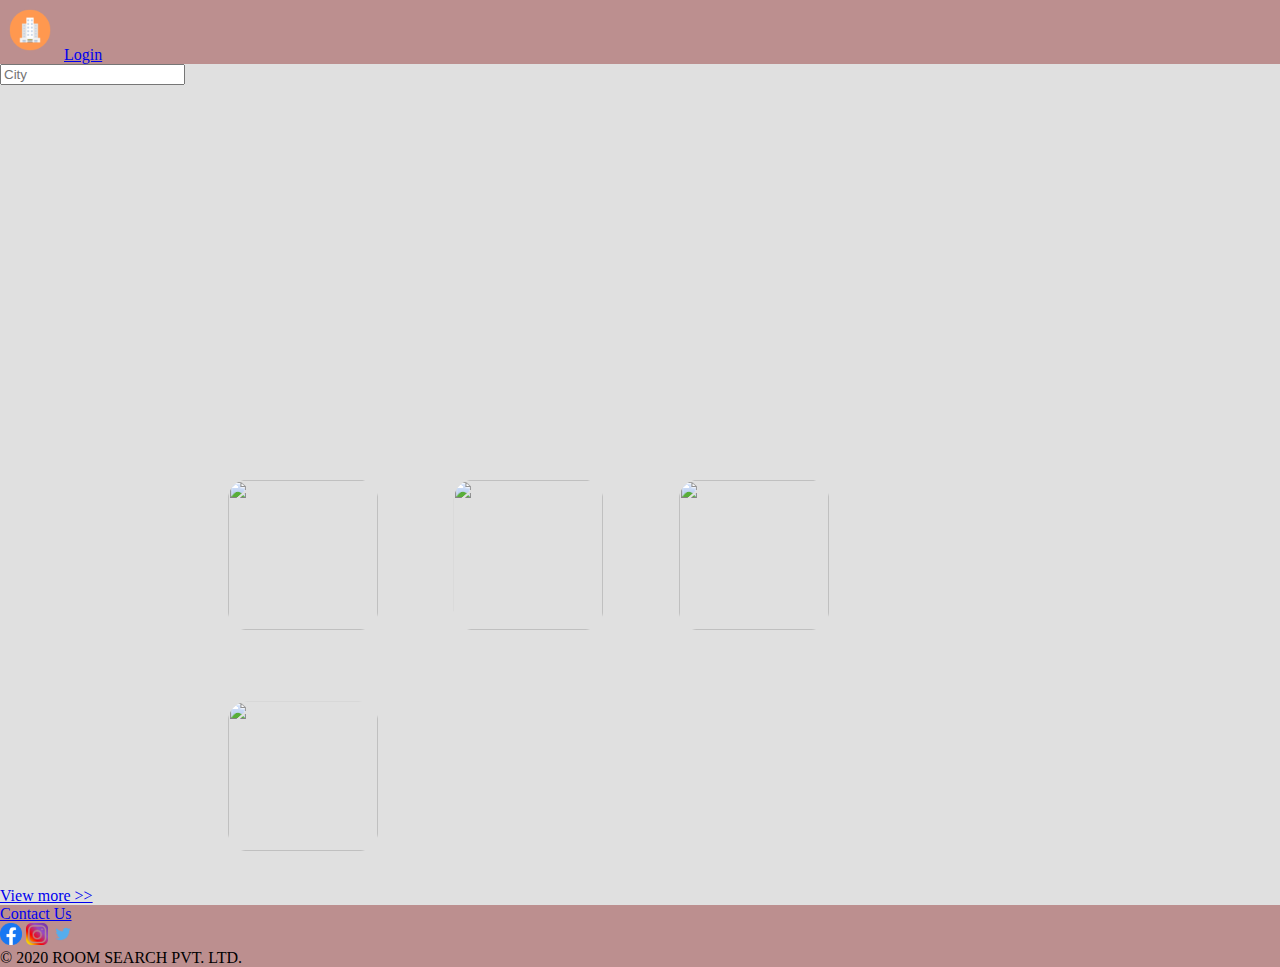
==== index.html @ a022edef "Checkpoint 5" ====
<html>
    <head>
        <title>
            Index
        </title>
            <link href="styles\index.css" rel="stylesheet"/>
    </head>
    <body>
        <div id="container">
            <header>
                <img id="logo" src="assests\images\logo.png" alt="logo" height="200px" width="150px"/>
                <a href="login.html" target="_self">Login</a>
         </header>
        <div>
        <div id="divsearch"><input type="text" id="search" name="search" placeholder="City"></div>
        <section id="hotelImg">
            <a href="list.html" target="_self"><img src="https://media-cdn.tripadvisor.com/media/photo-s/15/33/fe/a2/new-delhi.jpg" height="300px" width="300px"/></a>
            <img src="https://media-cdn.tripadvisor.com/media/photo-s/15/33/fc/f0/goa.jpg" height="300px" width="300px"/>
            <img src="https://media-cdn.tripadvisor.com/media/photo-s/0f/98/f7/df/charminar.jpg" height="300px" width="300px"/>
            <img src="https://media-cdn.tripadvisor.com/media/photo-s/15/33/fe/ac/kolkata-calcutta.jpg" height="300px" width="300px"/>
        </section>
        <a href="index.html" target="_self">View more >></a>
        </div>
        <footer>
            <a href="contact.html" target="_self">Contact Us</a>
        <section>
            <a href="https://www.facebook.com" target="_blank"><img src="assests\images\facebook.png" hieght="20px" width="22px"/></a>
            <a href="https://www.instagram.com" target="_blank"><img src="assests\images\instagram.png" hieght="20px" width="22px"/></a>
            <a href="https://twitter.com" target="_blank"><img src="assests\images\twitter.png" hieght="20px" width="22px"/></a>
        </section>
            <article>&copy; 2020 ROOM SEARCH PVT. LTD.</article> 
    </footer>
</div>
    </body>
</html>
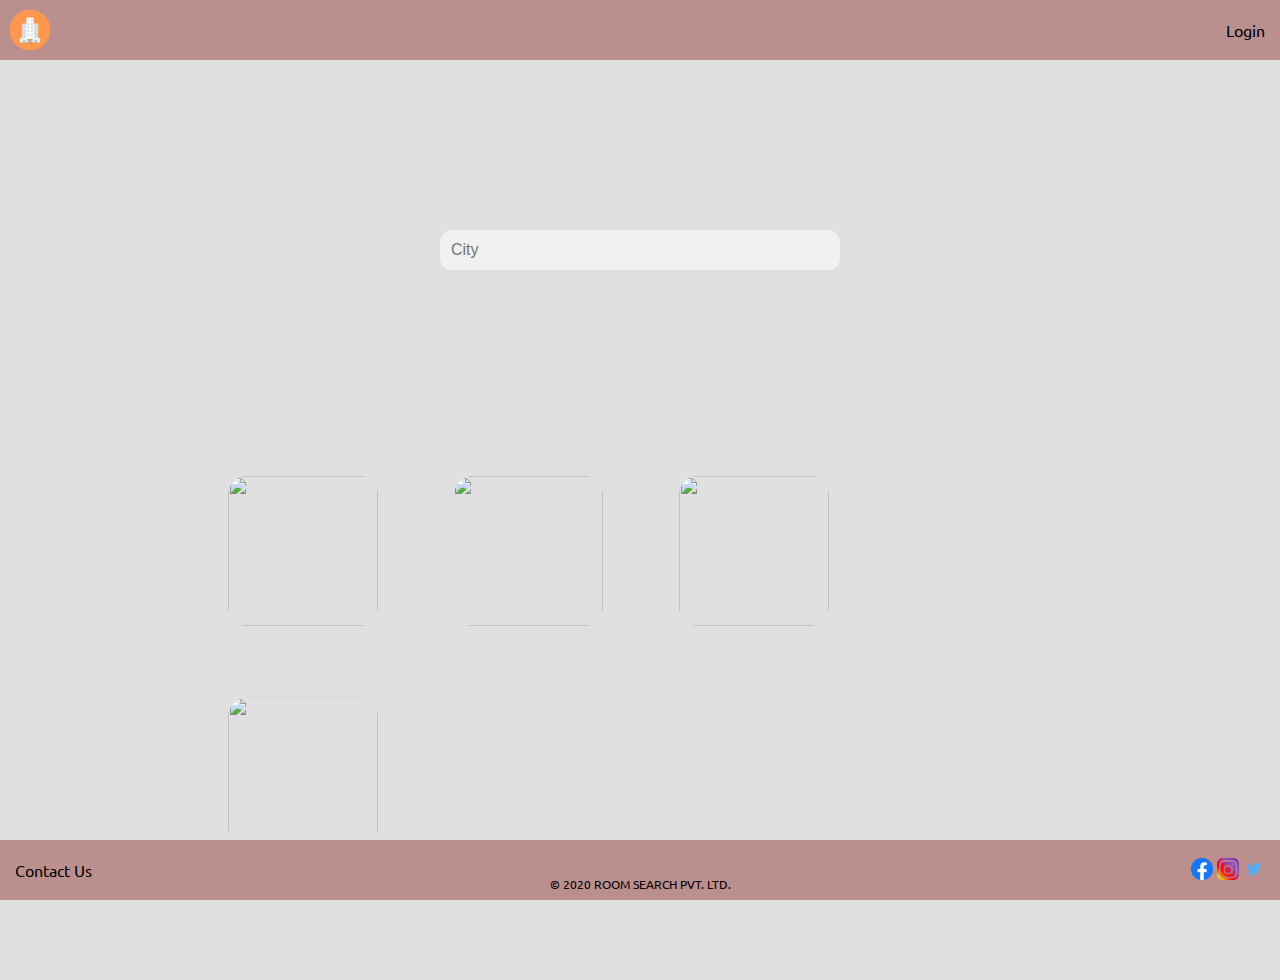
==== commit e6853a9b: "Checkpoint 6" ====
--- a/index.html
+++ b/index.html
@@ -4,22 +4,23 @@
             Index
         </title>
             <link href="styles\index.css" rel="stylesheet"/>
+            <link href="https://fonts.googleapis.com/css2?family=Ubuntu&display=swap" rel="stylesheet">
     </head>
     <body>
         <div id="container">
             <header>
-                <img id="logo" src="assests\images\logo.png" alt="logo" height="200px" width="150px"/>
+                <img id="logo" src="assests\images\logo.png" alt="logo"/>
                 <a href="login.html" target="_self">Login</a>
          </header>
-        <div>
+        <div id="body">
         <div id="divsearch"><input type="text" id="search" name="search" placeholder="City"></div>
         <section id="hotelImg">
             <a href="list.html" target="_self"><img src="https://media-cdn.tripadvisor.com/media/photo-s/15/33/fe/a2/new-delhi.jpg" height="300px" width="300px"/></a>
             <img src="https://media-cdn.tripadvisor.com/media/photo-s/15/33/fc/f0/goa.jpg" height="300px" width="300px"/>
             <img src="https://media-cdn.tripadvisor.com/media/photo-s/0f/98/f7/df/charminar.jpg" height="300px" width="300px"/>
-            <img src="https://media-cdn.tripadvisor.com/media/photo-s/15/33/fe/ac/kolkata-calcutta.jpg" height="300px" width="300px"/>
+            <img src="https://media-cdn.tripadvisor.com/media/photo-s/15/33/fe/ac/kolkata-calcutta.jpg" height="300px" width="300px"/> <br/>    
         </section>
-        <a href="index.html" target="_self">View more >></a>
+           <div id="view"><a href="index.html" target="_self" id="aview">View more >></a></div>
         </div>
         <footer>
             <a href="contact.html" target="_self">Contact Us</a>
@@ -28,7 +29,9 @@
             <a href="https://www.instagram.com" target="_blank"><img src="assests\images\instagram.png" hieght="20px" width="22px"/></a>
             <a href="https://twitter.com" target="_blank"><img src="assests\images\twitter.png" hieght="20px" width="22px"/></a>
         </section>
-            <article>&copy; 2020 ROOM SEARCH PVT. LTD.</article> 
+        <div>
+            &copy; 2020 ROOM SEARCH PVT. LTD.
+        </div>
     </footer>
 </div>
     </body>
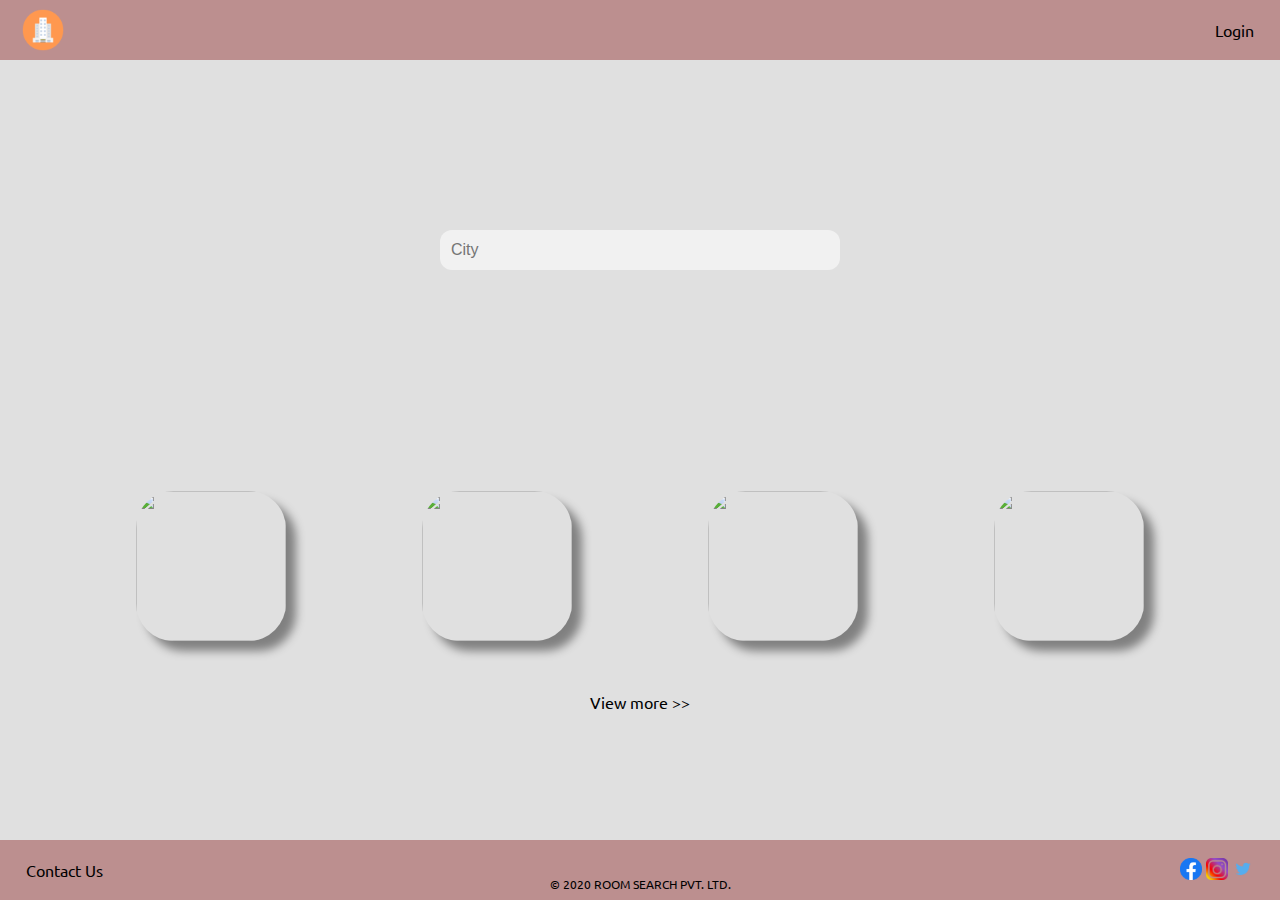
==== commit 4bd1fb65: "Checkpoint 7" ====
--- a/index.html
+++ b/index.html
@@ -15,10 +15,10 @@
         <div id="body">
         <div id="divsearch"><input type="text" id="search" name="search" placeholder="City"></div>
         <section id="hotelImg">
-            <a href="list.html" target="_self"><img src="https://media-cdn.tripadvisor.com/media/photo-s/15/33/fe/a2/new-delhi.jpg" height="300px" width="300px"/></a>
-            <img src="https://media-cdn.tripadvisor.com/media/photo-s/15/33/fc/f0/goa.jpg" height="300px" width="300px"/>
-            <img src="https://media-cdn.tripadvisor.com/media/photo-s/0f/98/f7/df/charminar.jpg" height="300px" width="300px"/>
-            <img src="https://media-cdn.tripadvisor.com/media/photo-s/15/33/fe/ac/kolkata-calcutta.jpg" height="300px" width="300px"/> <br/>    
+            <a href="list.html" target="_self"><div class="Hcontainer"><img src="https://media-cdn.tripadvisor.com/media/photo-s/15/33/fe/a2/new-delhi.jpg" class="hotelimg"/><div class="number">Delhi</div></div></a>
+            <a><div class="Hcontainer"><img src="https://media-cdn.tripadvisor.com/media/photo-s/15/33/fc/f0/goa.jpg"  class="hotelimg"/><div class="number">Goa</div></div></a>
+            <a><div class="Hcontainer"><img src="https://media-cdn.tripadvisor.com/media/photo-s/0f/98/f7/df/charminar.jpg" class="hotelimg"/><div class="number">Hyderabad</div></div></a>
+            <a><div class="Hcontainer"><img src="https://media-cdn.tripadvisor.com/media/photo-s/15/33/fe/ac/kolkata-calcutta.jpg" class="hotelimg"/><div class="number">Kolkata</div></div></a>
         </section>
            <div id="view"><a href="index.html" target="_self" id="aview">View more >></a></div>
         </div>
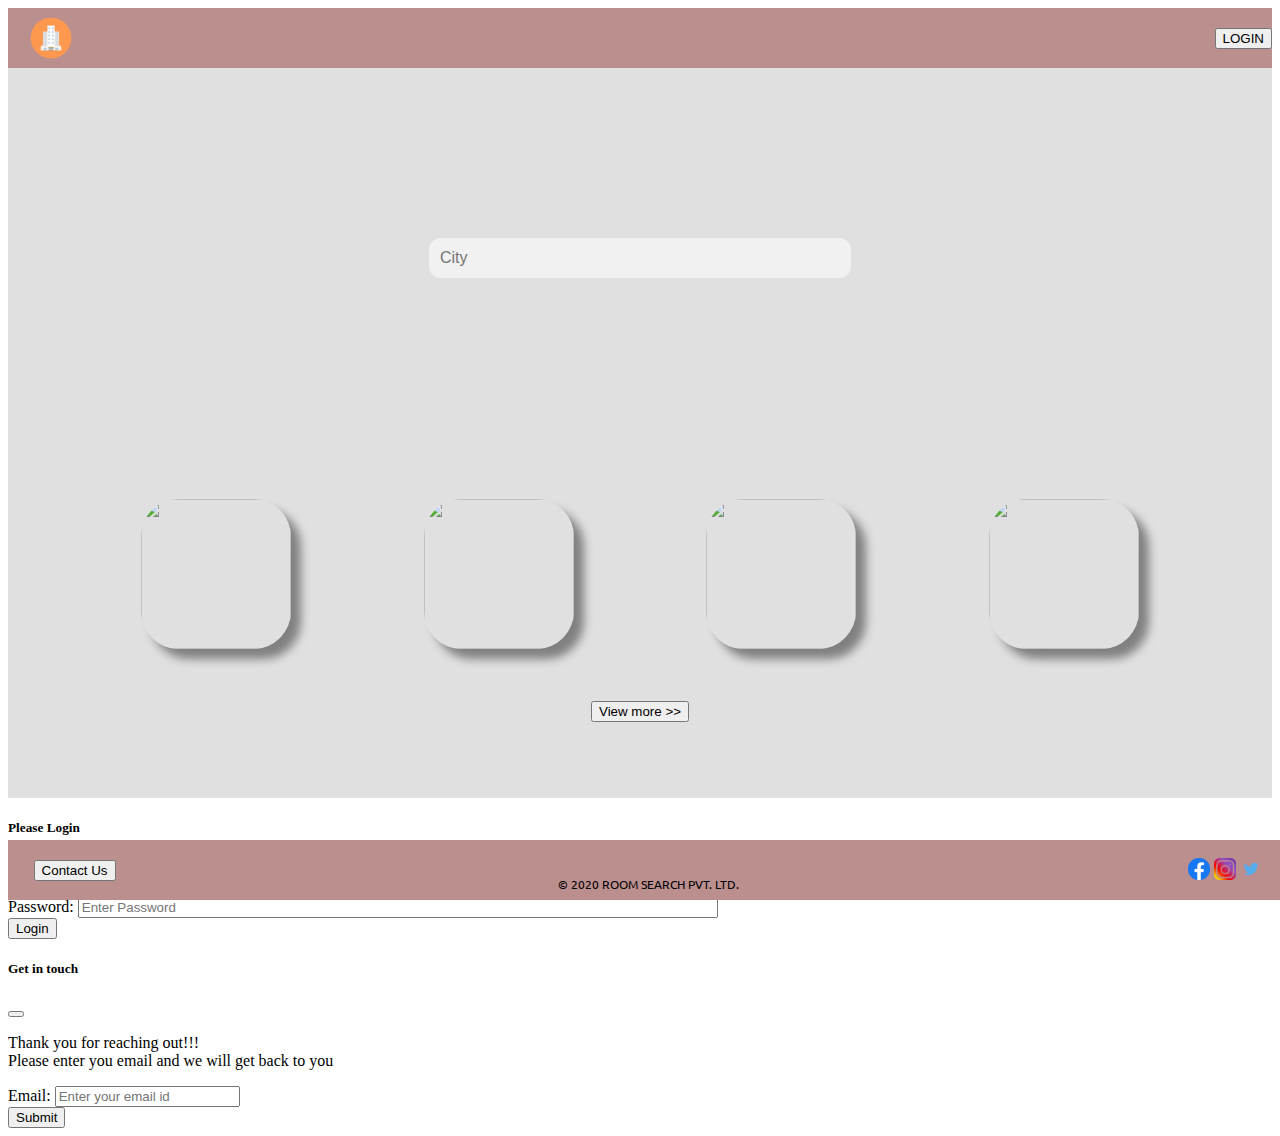
==== commit 8e8fb9fb: "Checkpoint 8" ====
--- a/index.html
+++ b/index.html
@@ -1,38 +1,120 @@
+<!DOCTYPE html>
 <html>
-    <head>
-        <title>
-            Index
-        </title>
-            <link href="styles\index.css" rel="stylesheet"/>
-            <link href="https://fonts.googleapis.com/css2?family=Ubuntu&display=swap" rel="stylesheet">
-    </head>
-    <body>
-        <div id="container">
-            <header>
-                <img id="logo" src="assests\images\logo.png" alt="logo"/>
-                <a href="login.html" target="_self">Login</a>
-         </header>
-        <div id="body">
-        <div id="divsearch"><input type="text" id="search" name="search" placeholder="City"></div>
-        <section id="hotelImg">
-            <a href="list.html" target="_self"><div class="Hcontainer"><img src="https://media-cdn.tripadvisor.com/media/photo-s/15/33/fe/a2/new-delhi.jpg" class="hotelimg"/><div class="number">Delhi</div></div></a>
-            <a><div class="Hcontainer"><img src="https://media-cdn.tripadvisor.com/media/photo-s/15/33/fc/f0/goa.jpg"  class="hotelimg"/><div class="number">Goa</div></div></a>
-            <a><div class="Hcontainer"><img src="https://media-cdn.tripadvisor.com/media/photo-s/0f/98/f7/df/charminar.jpg" class="hotelimg"/><div class="number">Hyderabad</div></div></a>
-            <a><div class="Hcontainer"><img src="https://media-cdn.tripadvisor.com/media/photo-s/15/33/fe/ac/kolkata-calcutta.jpg" class="hotelimg"/><div class="number">Kolkata</div></div></a>
-        </section>
-           <div id="view"><a href="index.html" target="_self" id="aview">View more >></a></div>
+
+<head>
+  <title>
+    Index
+  </title>
+  <link href="styles\index.css" rel="stylesheet" />
+  <link href="https://fonts.googleapis.com/css2?family=Ubuntu&display=swap" rel="stylesheet">
+  <link href="https://cdn.jsdelivr.net/npm/bootstrap@5.2.0/dist/css/bootstrap.min.css" rel="stylesheet"
+    integrity="sha384-gH2yIJqKdNHPEq0n4Mqa/HGKIhSkIHeL5AyhkYV8i59U5AR6csBvApHHNl/vI1Bx" crossorigin="anonymous">
+</head>
+<body>
+  <div id="container">
+    <header id="header">
+      <img id="logo" src="assests\images\logo.png" alt="logo" />
+      <button type="button" class="btn btn-light mx-5" data-bs-toggle="modal" data-bs-target="#exampleModal">
+        LOGIN
+      </button>
+    </header>
+    <div id="body">
+      <div id="divsearch"><input type="text" id="search" name="search" placeholder="City"></div>
+      <section id="hotelImg">
+        <a href="list.html" target="_self">
+          <div class="Hcontainer"><img src="https://media-cdn.tripadvisor.com/media/photo-s/15/33/fe/a2/new-delhi.jpg"
+              class="hotelimg" />
+            <div class="number">Delhi</div>
+          </div>
+        </a>
+        <a>
+          <div class="Hcontainer"><img src="https://media-cdn.tripadvisor.com/media/photo-s/15/33/fc/f0/goa.jpg"
+              class="hotelimg" />
+            <div class="number">Goa</div>
+          </div>
+        </a>
+        <a>
+          <div class="Hcontainer"><img src="https://media-cdn.tripadvisor.com/media/photo-s/0f/98/f7/df/charminar.jpg"
+              class="hotelimg" />
+            <div class="number">Hyderabad</div>
+          </div>
+        </a>
+        <a>
+          <div class="Hcontainer"><img
+              src="https://media-cdn.tripadvisor.com/media/photo-s/15/33/fe/ac/kolkata-calcutta.jpg" class="hotelimg" />
+            <div class="number">Kolkata</div>
+          </div>
+        </a>
+      </section>
+      <div id="view"><a href="index.html" target="_self" id="aview"><button type="button" class="btn btn-secondary">View more >></button></a></div>
+    </div>
+    <footer id="footer">
+      <!-- Button trigger modal -->
+      <button type="button" class="btn btn-info contact text-white" data-bs-toggle="modal" data-bs-target="#exampleModal1">
+        Contact Us
+      </button>
+      <section>
+        <a href="https://www.facebook.com" target="_blank"><img src="assests\images\facebook.png" hieght="20px"
+            width="22px" /></a>
+        <a href="https://www.instagram.com" target="_blank"><img src="assests\images\instagram.png" hieght="20px"
+            width="22px" /></a>
+        <a href="https://twitter.com" target="_blank"><img src="assests\images\twitter.png" hieght="20px"
+            width="22px" /></a>
+      </section>
+      <div>
+        &copy; 2020 ROOM SEARCH PVT. LTD.
+      </div>
+    </footer>
+  </div>
+  <!-- Modal -->
+  <div class="modal fade" id="exampleModal" tabindex="-1" aria-labelledby="exampleModalLabel" aria-hidden="true">
+    <div class="modal-dialog">
+      <div class="modal-content">
+        <div class="modal-header">
+          <h5 class="modal-title" id="exampleModalLabel">Please Login</h5>
+          <button type="button" class="btn-close" data-bs-dismiss="modal" aria-label="Close"></button>
         </div>
-        <footer>
-            <a href="contact.html" target="_self">Contact Us</a>
-        <section>
-            <a href="https://www.facebook.com" target="_blank"><img src="assests\images\facebook.png" hieght="20px" width="22px"/></a>
-            <a href="https://www.instagram.com" target="_blank"><img src="assests\images\instagram.png" hieght="20px" width="22px"/></a>
-            <a href="https://twitter.com" target="_blank"><img src="assests\images\twitter.png" hieght="20px" width="22px"/></a>
-        </section>
-        <div>
-            &copy; 2020 ROOM SEARCH PVT. LTD.
+
+        <div class="modal-body">
+          <form id="form1" action="index.html" method="get" target="_self">
+            <label for="username" class="mx-5 my-3">Username:</label>
+            <input type="text" id="username" class="me-5" name="username" style="width:50%" placeholder="Enter Username"
+              required /><br />
+            <label for="password" class="mx-5 my-3">Password: </label>
+            <input type="password" id="password" class="me-5" name="password" style="width:50%"
+              placeholder="Enter Password" required /><br />
+          </form>
         </div>
-    </footer>
-</div>
-    </body>
+        <div class="modal-footer">
+          <button type="submit" class="btn btn-primary mx-auto" form="form1">Login</button>
+        </div>
+
+      </div>
+    </div>
+  </div>
+  <div class="modal fade" id="exampleModal1" tabindex="-1" aria-labelledby="exampleModalLabel" aria-hidden="true">
+    <div class="modal-dialog">
+      <div class="modal-content">
+        <div class="modal-header">
+          <h5 class="modal-title" id="exampleModalLabel">Get in touch</h5>
+          <button type="button" class="btn-close" data-bs-dismiss="modal" aria-label="Close"></button>
+        </div>
+        <div class="modal-body">
+          <p>Thank you for reaching out!!!<br/>
+            Please enter you email and we will get back to you</p>
+            <form id="form2" action="index.html" method="get" target="_self">
+            <label for="email">Email:</label>
+            <input type="email" placeholder="Enter your email id" name="email" id="email" required/><br/> 
+          </form> 
+        </div>
+        <div class="modal-footer">
+          <button type="submit" class="btn btn-primary" form="form2">Submit</button>
+        </div>
+      </div>
+    </div>
+  </div>
+  <script src="https://cdn.jsdelivr.net/npm/bootstrap@5.2.0/dist/js/bootstrap.bundle.min.js"
+    integrity="sha384-A3rJD856KowSb7dwlZdYEkO39Gagi7vIsF0jrRAoQmDKKtQBHUuLZ9AsSv4jD4Xa"
+    crossorigin="anonymous"></script>
+</body>
 </html>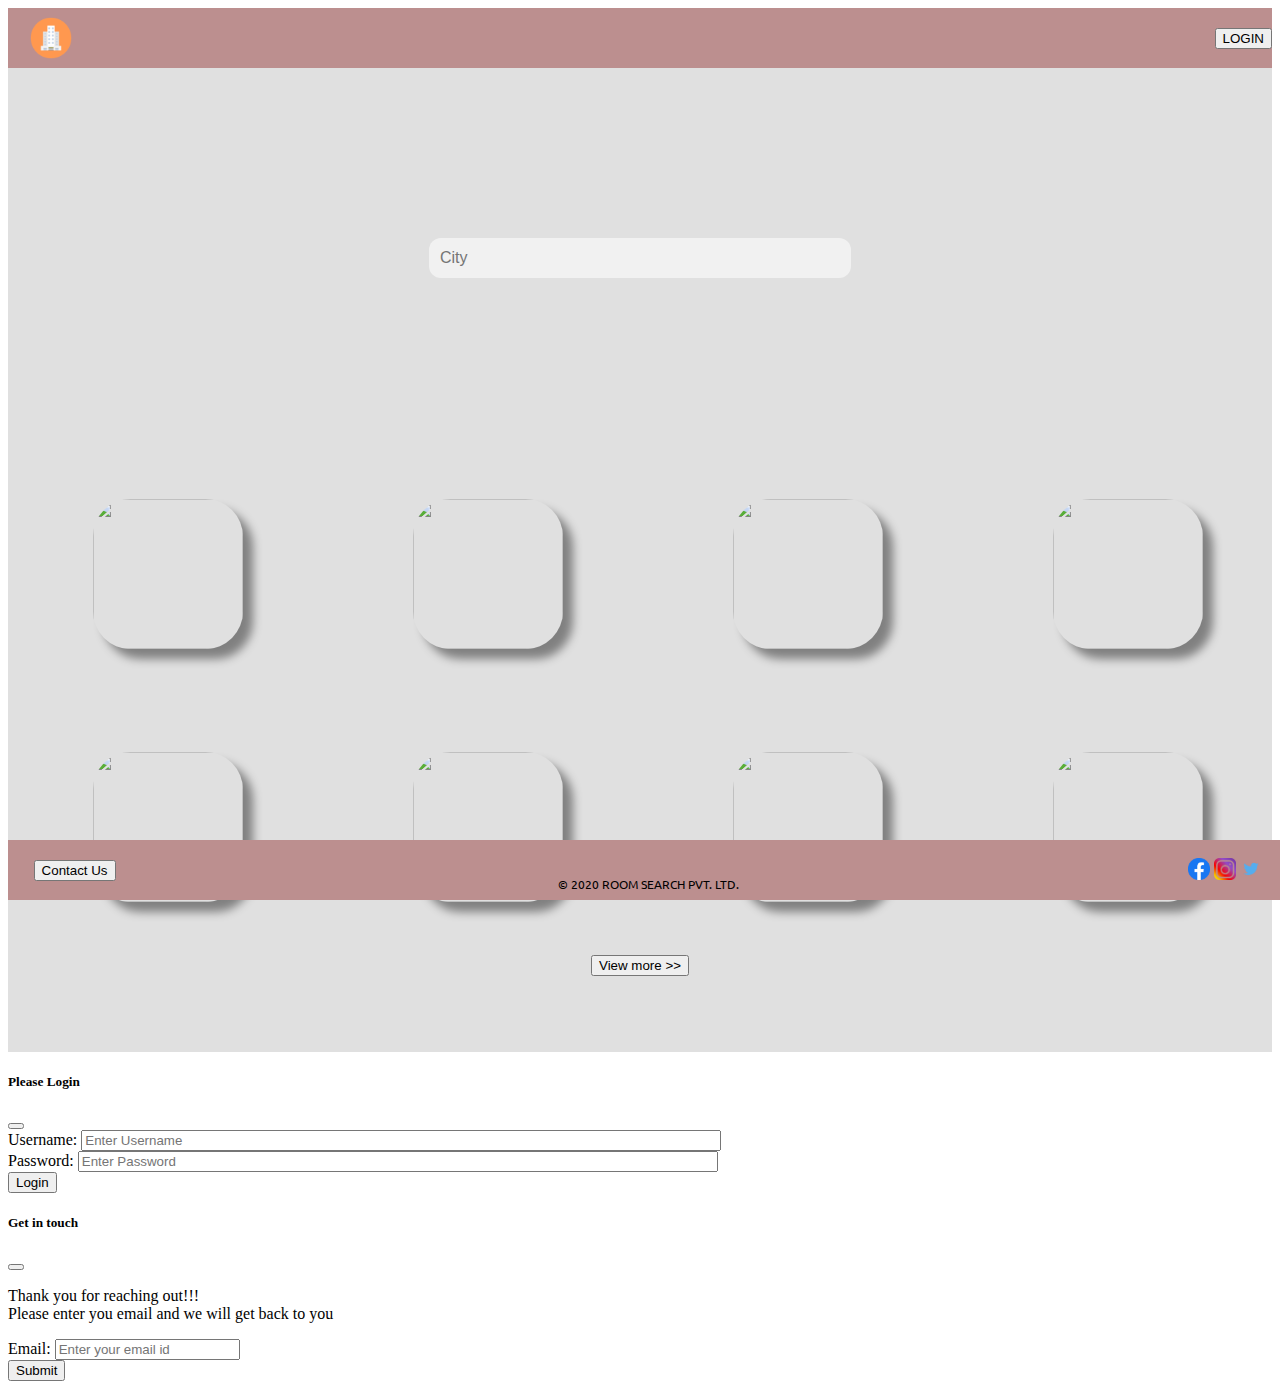
==== commit 62171fbd: "Checkpoint 10" ====
--- a/index.html
+++ b/index.html
@@ -43,6 +43,30 @@
           <div class="Hcontainer"><img
               src="https://media-cdn.tripadvisor.com/media/photo-s/15/33/fe/ac/kolkata-calcutta.jpg" class="hotelimg" />
             <div class="number">Kolkata</div>
+          </div>
+        </a>
+        <a>
+          <div class="Hcontainer"><img src="https://media-cdn.tripadvisor.com/media/photo-s/15/4d/46/b8/chennai-madras.jpg"
+              class="hotelimg" />
+            <div class="number">Chennai</div>
+          </div>
+        </a>
+        <a>
+          <div class="Hcontainer"><img src="https://media-cdn.tripadvisor.com/media/photo-s/15/33/fc/fc/agra.jpg"
+              class="hotelimg" />
+            <div class="number">Agra</div>
+          </div>
+        </a>
+        <a>
+          <div class="Hcontainer"><img src="https://media-cdn.tripadvisor.com/media/photo-s/10/a3/3b/8a/screenshot-2017-09-12.jpg"
+              class="hotelimg" />
+            <div class="number">Jaipur</div>
+          </div>
+        </a>
+        <a>
+          <div class="Hcontainer"><img src="https://media-cdn.tripadvisor.com/media/photo-s/0c/d2/2f/7a/palace-from-the-outside.jpg"
+              class="hotelimg" />
+            <div class="number">Bengaluru</div>
           </div>
         </a>
       </section>
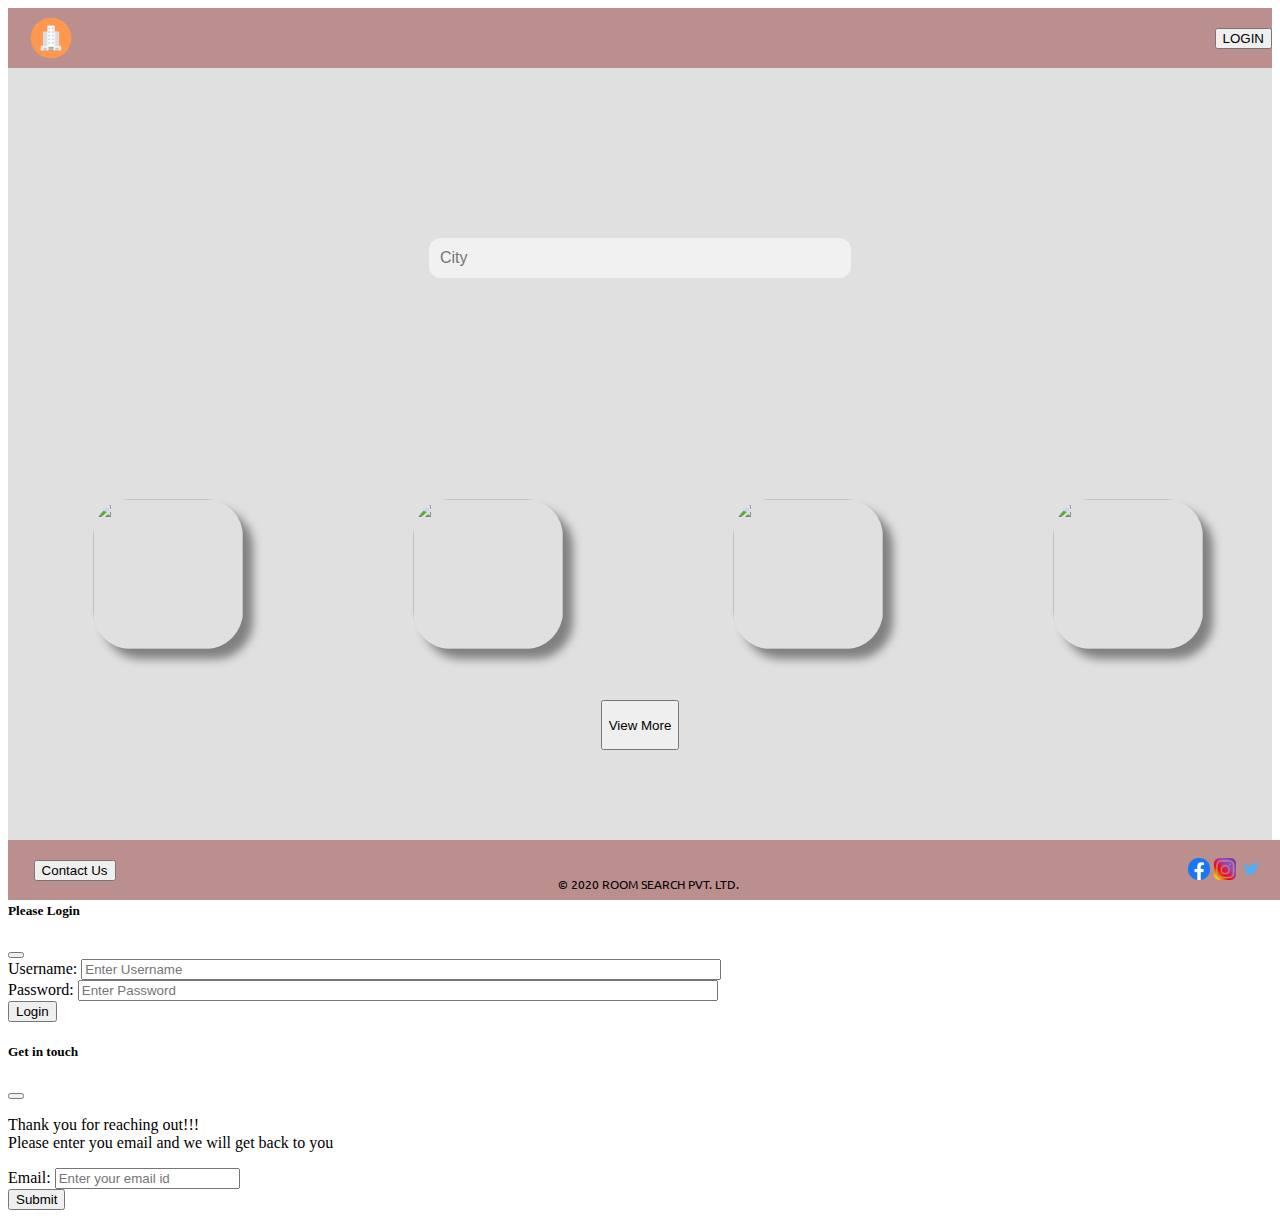
==== commit dfbdeeec: "Checkpoint 11" ====
--- a/index.html
+++ b/index.html
@@ -10,11 +10,11 @@
   <link href="https://cdn.jsdelivr.net/npm/bootstrap@5.2.0/dist/css/bootstrap.min.css" rel="stylesheet"
     integrity="sha384-gH2yIJqKdNHPEq0n4Mqa/HGKIhSkIHeL5AyhkYV8i59U5AR6csBvApHHNl/vI1Bx" crossorigin="anonymous">
 </head>
-<body>
+<body onload="loginfunc()">
   <div id="container">
     <header id="header">
       <img id="logo" src="assests\images\logo.png" alt="logo" />
-      <button type="button" class="btn btn-light mx-5" data-bs-toggle="modal" data-bs-target="#exampleModal">
+      <button type="button" id="login-btn" class="btn btn-light mx-5" data-bs-toggle="modal" data-bs-target="#exampleModal" onclick="loginfunc()">
         LOGIN
       </button>
     </header>
@@ -45,32 +45,32 @@
             <div class="number">Kolkata</div>
           </div>
         </a>
-        <a>
+        <a class="hidden">
           <div class="Hcontainer"><img src="https://media-cdn.tripadvisor.com/media/photo-s/15/4d/46/b8/chennai-madras.jpg"
               class="hotelimg" />
             <div class="number">Chennai</div>
           </div>
         </a>
-        <a>
+        <a class="hidden">
           <div class="Hcontainer"><img src="https://media-cdn.tripadvisor.com/media/photo-s/15/33/fc/fc/agra.jpg"
               class="hotelimg" />
             <div class="number">Agra</div>
           </div>
         </a>
-        <a>
+        <a class="hidden">
           <div class="Hcontainer"><img src="https://media-cdn.tripadvisor.com/media/photo-s/10/a3/3b/8a/screenshot-2017-09-12.jpg"
               class="hotelimg" />
             <div class="number">Jaipur</div>
           </div>
         </a>
-        <a>
+        <a class="hidden">
           <div class="Hcontainer"><img src="https://media-cdn.tripadvisor.com/media/photo-s/0c/d2/2f/7a/palace-from-the-outside.jpg"
               class="hotelimg" />
             <div class="number">Bengaluru</div>
           </div>
         </a>
       </section>
-      <div id="view"><a href="index.html" target="_self" id="aview"><button type="button" class="btn btn-secondary">View more >></button></a></div>
+      <div id="view"><button type="button" class="btn btn-secondary" id="view-btn" onClick="viewMore()">View More</button></div>
     </div>
     <footer id="footer">
       <!-- Button trigger modal -->
@@ -91,7 +91,7 @@
     </footer>
   </div>
   <!-- Modal -->
-  <div class="modal fade" id="exampleModal" tabindex="-1" aria-labelledby="exampleModalLabel" aria-hidden="true">
+  <div class="modal fade displaypro" id="exampleModal" tabindex="-1" aria-labelledby="exampleModalLabel" aria-hidden="true">
     <div class="modal-dialog">
       <div class="modal-content">
         <div class="modal-header">
@@ -110,7 +110,7 @@
           </form>
         </div>
         <div class="modal-footer">
-          <button type="submit" class="btn btn-primary mx-auto" form="form1">Login</button>
+          <button type="submit" class="btn btn-primary mx-auto" form="form1" onclick="adminLogin(username,password)">Login</button>
         </div>
 
       </div>
@@ -140,5 +140,6 @@
   <script src="https://cdn.jsdelivr.net/npm/bootstrap@5.2.0/dist/js/bootstrap.bundle.min.js"
     integrity="sha384-A3rJD856KowSb7dwlZdYEkO39Gagi7vIsF0jrRAoQmDKKtQBHUuLZ9AsSv4jD4Xa"
     crossorigin="anonymous"></script>
+    <script src="scripts\index.js"></script>
 </body>
 </html>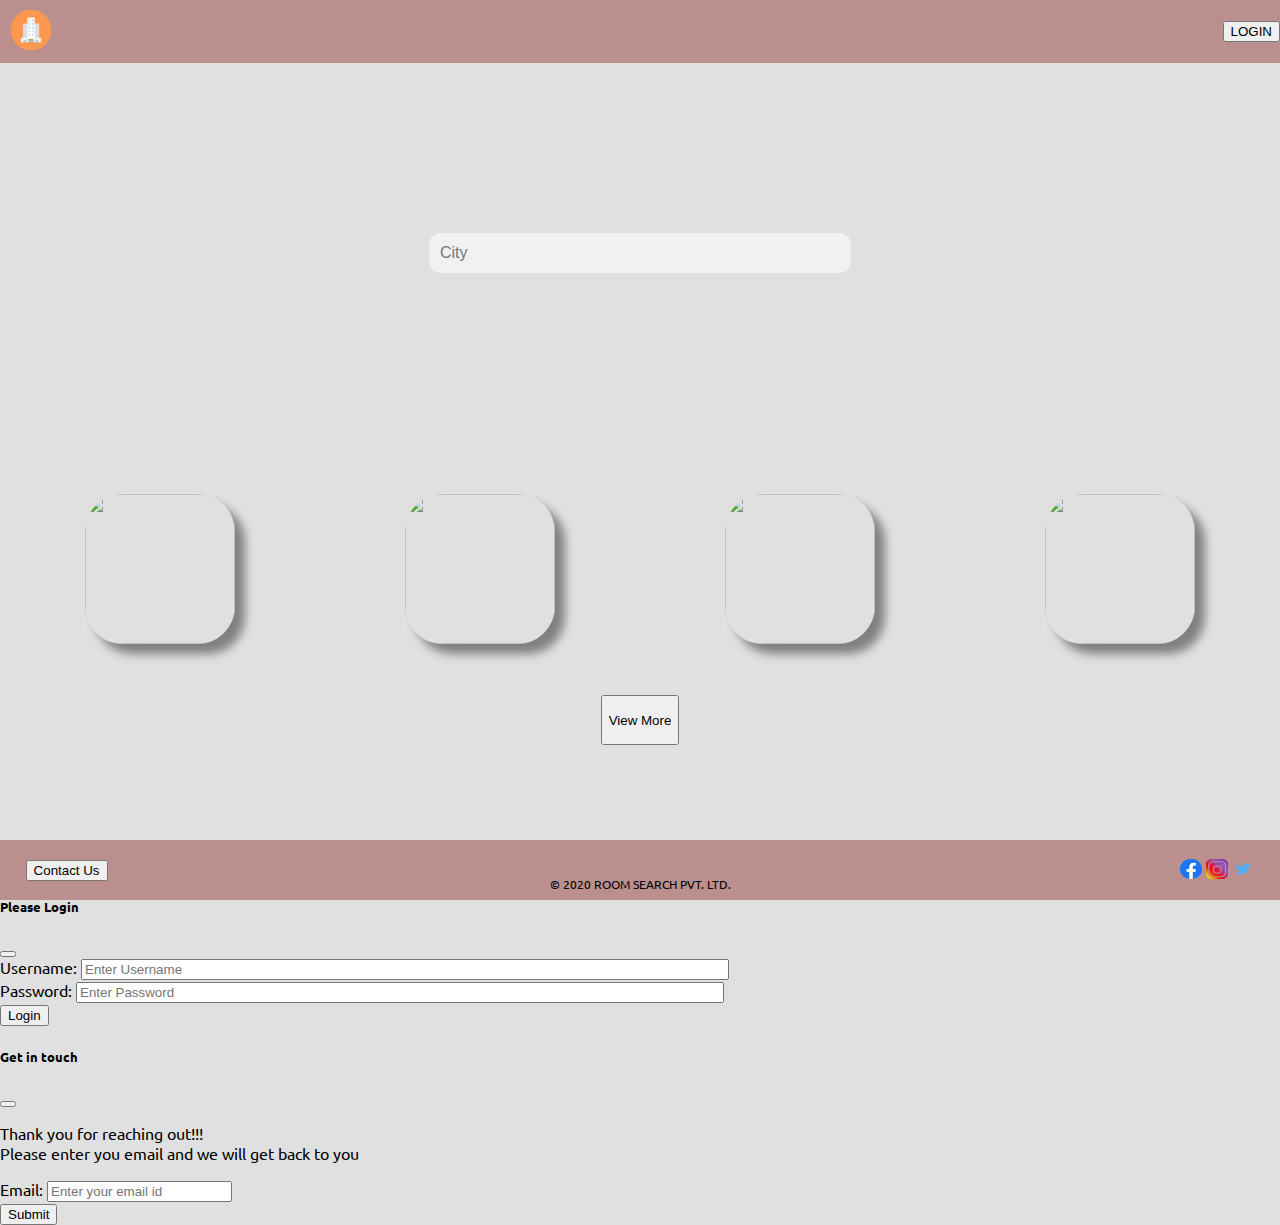
==== commit 5dbf3d09: "Travel API added" ====
--- a/index.html
+++ b/index.html
@@ -6,140 +6,86 @@
     Index
   </title>
   <link href="styles\index.css" rel="stylesheet" />
+  <link href="styles/common.css" rel="stylesheet" />
   <link href="https://fonts.googleapis.com/css2?family=Ubuntu&display=swap" rel="stylesheet">
   <link href="https://cdn.jsdelivr.net/npm/bootstrap@5.2.0/dist/css/bootstrap.min.css" rel="stylesheet"
     integrity="sha384-gH2yIJqKdNHPEq0n4Mqa/HGKIhSkIHeL5AyhkYV8i59U5AR6csBvApHHNl/vI1Bx" crossorigin="anonymous">
 </head>
+
 <body onload="loginfunc()">
   <div id="container">
     <header id="header">
-      <img id="logo" src="assests\images\logo.png" alt="logo" />
-      <button type="button" id="login-btn" class="btn btn-light mx-5" data-bs-toggle="modal" data-bs-target="#exampleModal" onclick="loginfunc()">
-        LOGIN
+      <!-- Button trigger modal -->
+      <button type="button" class="btn btn-primary" data-bs-toggle="modal" data-bs-target="#exampleModal">
+        Launch demo modal
       </button>
-    </header>
+      </header>
     <div id="body">
       <div id="divsearch"><input type="text" id="search" name="search" placeholder="City"></div>
       <section id="hotelImg">
-        <a href="list.html" target="_self">
+        <a href="list.html?city=delhi" target="_self">
           <div class="Hcontainer"><img src="https://media-cdn.tripadvisor.com/media/photo-s/15/33/fe/a2/new-delhi.jpg"
               class="hotelimg" />
             <div class="number">Delhi</div>
           </div>
         </a>
-        <a>
+        <a href="list.html?city=goa" target="_self">
           <div class="Hcontainer"><img src="https://media-cdn.tripadvisor.com/media/photo-s/15/33/fc/f0/goa.jpg"
               class="hotelimg" />
             <div class="number">Goa</div>
           </div>
         </a>
-        <a>
+        <a href="list.html?city=hyderabad" target="_self">
           <div class="Hcontainer"><img src="https://media-cdn.tripadvisor.com/media/photo-s/0f/98/f7/df/charminar.jpg"
               class="hotelimg" />
             <div class="number">Hyderabad</div>
           </div>
         </a>
-        <a>
+        <a href="list.html?city=kolkata" target="_self">
           <div class="Hcontainer"><img
               src="https://media-cdn.tripadvisor.com/media/photo-s/15/33/fe/ac/kolkata-calcutta.jpg" class="hotelimg" />
             <div class="number">Kolkata</div>
           </div>
         </a>
-        <a class="hidden">
-          <div class="Hcontainer"><img src="https://media-cdn.tripadvisor.com/media/photo-s/15/4d/46/b8/chennai-madras.jpg"
-              class="hotelimg" />
+        <a href="list.html?city=chennai" target="_self" class="hidden">
+          <div class="Hcontainer"><img
+              src="https://media-cdn.tripadvisor.com/media/photo-s/15/4d/46/b8/chennai-madras.jpg" class="hotelimg" />
             <div class="number">Chennai</div>
           </div>
         </a>
-        <a class="hidden">
+        <a href="list.html?city=agra" target="_self" class="hidden">
           <div class="Hcontainer"><img src="https://media-cdn.tripadvisor.com/media/photo-s/15/33/fc/fc/agra.jpg"
               class="hotelimg" />
             <div class="number">Agra</div>
           </div>
         </a>
-        <a class="hidden">
-          <div class="Hcontainer"><img src="https://media-cdn.tripadvisor.com/media/photo-s/10/a3/3b/8a/screenshot-2017-09-12.jpg"
+        <a href="list.html?city=jaipur" target="_self" class="hidden">
+          <div class="Hcontainer"><img
+              src="https://media-cdn.tripadvisor.com/media/photo-s/10/a3/3b/8a/screenshot-2017-09-12.jpg"
               class="hotelimg" />
             <div class="number">Jaipur</div>
           </div>
         </a>
-        <a class="hidden">
-          <div class="Hcontainer"><img src="https://media-cdn.tripadvisor.com/media/photo-s/0c/d2/2f/7a/palace-from-the-outside.jpg"
+        <a href="list.html?city=Bengaluru" target="_self" class="hidden">
+          <div class="Hcontainer"><img
+              src="https://media-cdn.tripadvisor.com/media/photo-s/0c/d2/2f/7a/palace-from-the-outside.jpg"
               class="hotelimg" />
             <div class="number">Bengaluru</div>
           </div>
         </a>
       </section>
-      <div id="view"><button type="button" class="btn btn-secondary" id="view-btn" onClick="viewMore()">View More</button></div>
+      <div id="view"><button type="button" class="btn btn-secondary" id="view-btn" onClick="viewMore()">View
+          More</button></div>
     </div>
-    <footer id="footer">
-      <!-- Button trigger modal -->
-      <button type="button" class="btn btn-info contact text-white" data-bs-toggle="modal" data-bs-target="#exampleModal1">
-        Contact Us
-      </button>
-      <section>
-        <a href="https://www.facebook.com" target="_blank"><img src="assests\images\facebook.png" hieght="20px"
-            width="22px" /></a>
-        <a href="https://www.instagram.com" target="_blank"><img src="assests\images\instagram.png" hieght="20px"
-            width="22px" /></a>
-        <a href="https://twitter.com" target="_blank"><img src="assests\images\twitter.png" hieght="20px"
-            width="22px" /></a>
-      </section>
-      <div>
-        &copy; 2020 ROOM SEARCH PVT. LTD.
-      </div>
-    </footer>
+    <footer id="footer">  </footer>
   </div>
-  <!-- Modal -->
-  <div class="modal fade displaypro" id="exampleModal" tabindex="-1" aria-labelledby="exampleModalLabel" aria-hidden="true">
-    <div class="modal-dialog">
-      <div class="modal-content">
-        <div class="modal-header">
-          <h5 class="modal-title" id="exampleModalLabel">Please Login</h5>
-          <button type="button" class="btn-close" data-bs-dismiss="modal" aria-label="Close"></button>
-        </div>
+  <div id="modalDiv"></div>
+  <script src="./scripts/common.js"></script>
+  <script src="scripts\index.js"></script>
+  <script src="https://cdn.jsdelivr.net/npm/bootstrap@5.2.0/dist/js/bootstrap.bundle.min.js"
+  integrity="sha384-A3rJD856KowSb7dwlZdYEkO39Gagi7vIsF0jrRAoQmDKKtQBHUuLZ9AsSv4jD4Xa"
+  crossorigin="anonymous"></script>
 
-        <div class="modal-body">
-          <form id="form1" action="index.html" method="get" target="_self">
-            <label for="username" class="mx-5 my-3">Username:</label>
-            <input type="text" id="username" class="me-5" name="username" style="width:50%" placeholder="Enter Username"
-              required /><br />
-            <label for="password" class="mx-5 my-3">Password: </label>
-            <input type="password" id="password" class="me-5" name="password" style="width:50%"
-              placeholder="Enter Password" required /><br />
-          </form>
-        </div>
-        <div class="modal-footer">
-          <button type="submit" class="btn btn-primary mx-auto" form="form1" onclick="adminLogin(username,password)">Login</button>
-        </div>
+</body>
 
-      </div>
-    </div>
-  </div>
-  <div class="modal fade" id="exampleModal1" tabindex="-1" aria-labelledby="exampleModalLabel" aria-hidden="true">
-    <div class="modal-dialog">
-      <div class="modal-content">
-        <div class="modal-header">
-          <h5 class="modal-title" id="exampleModalLabel">Get in touch</h5>
-          <button type="button" class="btn-close" data-bs-dismiss="modal" aria-label="Close"></button>
-        </div>
-        <div class="modal-body">
-          <p>Thank you for reaching out!!!<br/>
-            Please enter you email and we will get back to you</p>
-            <form id="form2" action="index.html" method="get" target="_self">
-            <label for="email">Email:</label>
-            <input type="email" placeholder="Enter your email id" name="email" id="email" required/><br/> 
-          </form> 
-        </div>
-        <div class="modal-footer">
-          <button type="submit" class="btn btn-primary" form="form2">Submit</button>
-        </div>
-      </div>
-    </div>
-  </div>
-  <script src="https://cdn.jsdelivr.net/npm/bootstrap@5.2.0/dist/js/bootstrap.bundle.min.js"
-    integrity="sha384-A3rJD856KowSb7dwlZdYEkO39Gagi7vIsF0jrRAoQmDKKtQBHUuLZ9AsSv4jD4Xa"
-    crossorigin="anonymous"></script>
-    <script src="scripts\index.js"></script>
-</body>
 </html>--- a/styles/common.css
+++ b/styles/common.css
@@ -0,0 +1,50 @@
+body{
+    width:100%;
+    height: 100%;
+    margin:0px;
+    background-color: #e0e0e0;
+    font-family: 'Ubuntu', sans-serif;
+}
+#logo{
+    height:60px;
+    width:60px;
+    margin-left:1%;
+}
+#header{
+    background-color: rosybrown;
+    display:flex;
+    align-items: center;
+    justify-content: space-between;
+    position:sticky;
+    top:0px;
+    width:100%;
+    z-index: 1;
+}
+#footer{
+    background-color: rosybrown;
+    display:flex;
+    align-items: center;
+    justify-content: space-evenly;
+    height:60px;
+    width:100%;
+    position: fixed;
+    bottom:0px;
+}
+footer section{
+    position:absolute;
+    right:2%;
+}
+footer>div{
+    align-self:flex-end;
+    font-size: 12px;
+    position:relative;
+    bottom:8px;
+}
+#spacer{
+    width:100%;
+    height:60px;
+}
+.contact{
+    position:absolute;
+    left:2%;
+}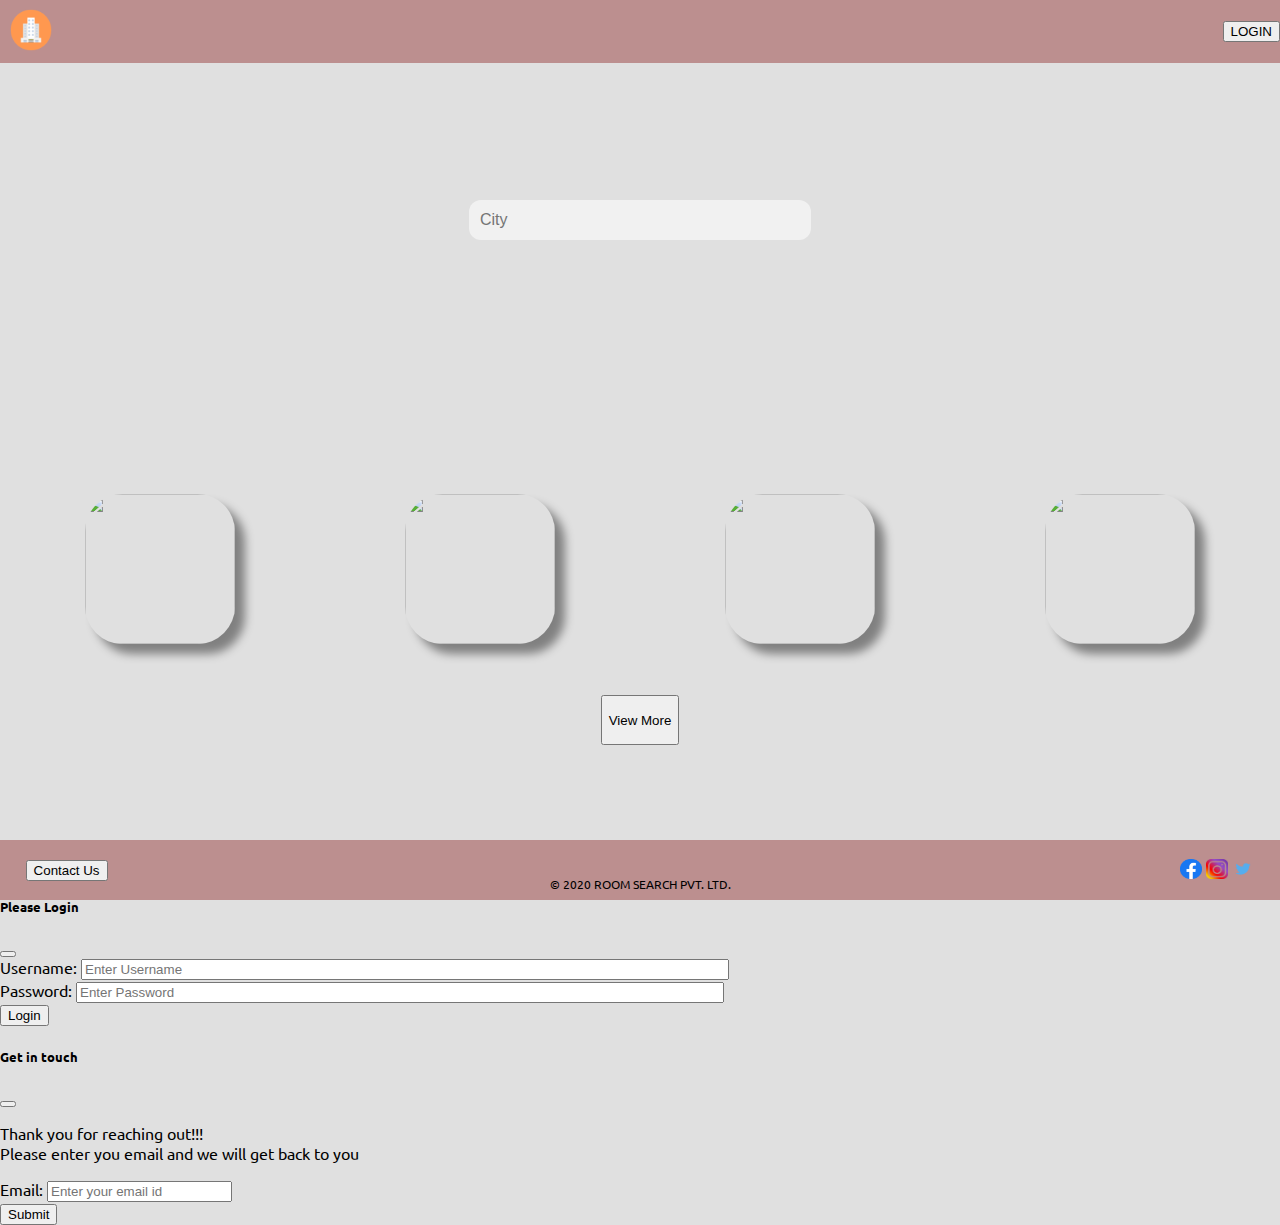
==== commit 614bf996: "loader added" ====
--- a/index.html
+++ b/index.html
@@ -2,9 +2,12 @@
 <html>
 
 <head>
+  <meta charset="utf-8">
+  <meta name="viewport" content="width=device-width, initial-scale=1.0">
   <title>
     Index
   </title>
+  <link href="styles/loader.css" rel="stylesheet" />
   <link href="styles\index.css" rel="stylesheet" />
   <link href="styles/common.css" rel="stylesheet" />
   <link href="https://fonts.googleapis.com/css2?family=Ubuntu&display=swap" rel="stylesheet">
@@ -13,79 +16,90 @@
 </head>
 
 <body onload="loginfunc()">
+  <div id="loaderContainer">
+    <div id="loader"></div>
+  </div>
   <div id="container">
     <header id="header">
-      <!-- Button trigger modal -->
-      <button type="button" class="btn btn-primary" data-bs-toggle="modal" data-bs-target="#exampleModal">
-        Launch demo modal
-      </button>
-      </header>
+    </header>
     <div id="body">
-      <div id="divsearch"><input type="text" id="search" name="search" placeholder="City"></div>
+      <div id="divsearch">
+        <input type="text" class="search" name="search" placeholder="City" oninput="onSearch()">
+        <div></div>
+      </div>
       <section id="hotelImg">
-        <a href="list.html?city=delhi" target="_self">
-          <div class="Hcontainer"><img src="https://media-cdn.tripadvisor.com/media/photo-s/15/33/fe/a2/new-delhi.jpg"
+        <div class="Hcontainer">
+          <a href="list.html?city=delhi" target="_self">
+            <img src="https://media-cdn.tripadvisor.com/media/photo-s/15/33/fe/a2/new-delhi.jpg" class="hotelimg" />
+            <div class="number">Delhi</div>
+          </a>
+        </div>
+
+        <div class="Hcontainer">
+          <a href="list.html?city=goa" target="_self">
+            <img src="https://media-cdn.tripadvisor.com/media/photo-s/15/33/fc/f0/goa.jpg" class="hotelimg" />
+            <div class="number">Goa</div>
+          </a>
+        </div>
+
+        <div class="Hcontainer">
+          <a href="list.html?city=hyderabad" target="_self">
+            <img src="https://media-cdn.tripadvisor.com/media/photo-s/0f/98/f7/df/charminar.jpg" class="hotelimg" />
+            <div class="number">Hyderabad</div>
+          </a>
+        </div>
+
+        <div class="Hcontainer">
+          <a href="list.html?city=kolkata" target="_self">
+            <img src="https://media-cdn.tripadvisor.com/media/photo-s/15/33/fe/ac/kolkata-calcutta.jpg"
               class="hotelimg" />
-            <div class="number">Delhi</div>
-          </div>
-        </a>
-        <a href="list.html?city=goa" target="_self">
-          <div class="Hcontainer"><img src="https://media-cdn.tripadvisor.com/media/photo-s/15/33/fc/f0/goa.jpg"
+            <div class="number">Kolkata</div>
+          </a>
+        </div>
+
+        <div class="Hcontainer hidden" >
+          <a href="list.html?city=chennai" target="_self">
+            <img src="https://media-cdn.tripadvisor.com/media/photo-s/15/4d/46/b8/chennai-madras.jpg"
               class="hotelimg" />
-            <div class="number">Goa</div>
-          </div>
-        </a>
-        <a href="list.html?city=hyderabad" target="_self">
-          <div class="Hcontainer"><img src="https://media-cdn.tripadvisor.com/media/photo-s/0f/98/f7/df/charminar.jpg"
-              class="hotelimg" />
-            <div class="number">Hyderabad</div>
-          </div>
-        </a>
-        <a href="list.html?city=kolkata" target="_self">
-          <div class="Hcontainer"><img
-              src="https://media-cdn.tripadvisor.com/media/photo-s/15/33/fe/ac/kolkata-calcutta.jpg" class="hotelimg" />
-            <div class="number">Kolkata</div>
-          </div>
-        </a>
-        <a href="list.html?city=chennai" target="_self" class="hidden">
-          <div class="Hcontainer"><img
-              src="https://media-cdn.tripadvisor.com/media/photo-s/15/4d/46/b8/chennai-madras.jpg" class="hotelimg" />
             <div class="number">Chennai</div>
-          </div>
-        </a>
-        <a href="list.html?city=agra" target="_self" class="hidden">
-          <div class="Hcontainer"><img src="https://media-cdn.tripadvisor.com/media/photo-s/15/33/fc/fc/agra.jpg"
-              class="hotelimg" />
+          </a>
+        </div>
+
+        <div class="Hcontainer hidden">
+          <a href="list.html?city=agra" target="_self">
+            <img src="https://media-cdn.tripadvisor.com/media/photo-s/15/33/fc/fc/agra.jpg" class="hotelimg" />
             <div class="number">Agra</div>
-          </div>
-        </a>
-        <a href="list.html?city=jaipur" target="_self" class="hidden">
-          <div class="Hcontainer"><img
-              src="https://media-cdn.tripadvisor.com/media/photo-s/10/a3/3b/8a/screenshot-2017-09-12.jpg"
+          </a>
+        </div>
+
+        <div class="Hcontainer hidden">
+          <a href="list.html?city=jaipur" target="_self">
+            <img src="https://media-cdn.tripadvisor.com/media/photo-s/10/a3/3b/8a/screenshot-2017-09-12.jpg"
               class="hotelimg" />
             <div class="number">Jaipur</div>
-          </div>
-        </a>
-        <a href="list.html?city=Bengaluru" target="_self" class="hidden">
-          <div class="Hcontainer"><img
-              src="https://media-cdn.tripadvisor.com/media/photo-s/0c/d2/2f/7a/palace-from-the-outside.jpg"
+          </a>
+        </div>
+
+        <div class="Hcontainer hidden">
+          <a href="list.html?city=Bengaluru" target="_self" >
+            <img src="https://media-cdn.tripadvisor.com/media/photo-s/0c/d2/2f/7a/palace-from-the-outside.jpg"
               class="hotelimg" />
             <div class="number">Bengaluru</div>
-          </div>
-        </a>
+          </a>
+        </div>
+
       </section>
       <div id="view"><button type="button" class="btn btn-secondary" id="view-btn" onClick="viewMore()">View
           More</button></div>
     </div>
-    <footer id="footer">  </footer>
+    <footer id="footer"> </footer>
   </div>
   <div id="modalDiv"></div>
-  <script src="./scripts/common.js"></script>
   <script src="scripts\index.js"></script>
   <script src="https://cdn.jsdelivr.net/npm/bootstrap@5.2.0/dist/js/bootstrap.bundle.min.js"
-  integrity="sha384-A3rJD856KowSb7dwlZdYEkO39Gagi7vIsF0jrRAoQmDKKtQBHUuLZ9AsSv4jD4Xa"
-  crossorigin="anonymous"></script>
-
+    integrity="sha384-A3rJD856KowSb7dwlZdYEkO39Gagi7vIsF0jrRAoQmDKKtQBHUuLZ9AsSv4jD4Xa"
+    crossorigin="anonymous"></script>
+  <script src="./scripts/common.js"></script>
 </body>
 
 </html>--- a/styles/loader.css
+++ b/styles/loader.css
@@ -0,0 +1,22 @@
+#loaderContainer{
+    width:100%;
+    height:100vh; 
+    display:flex;
+    justify-content: center;
+    align-items: center;
+}
+#loader{
+    width:70px;
+    height:70px;
+    border-radius:50%;
+    border: 12px solid #f3f3f3;
+    border-top:12px solid #444444;
+    animation-name: borderChange;
+    animation-duration: 1s;
+    animation-iteration-count: infinite;
+    animation-timing-function:linear;
+}
+@keyframes borderChange{
+    0% { transform:rotate(0deg)}
+    100% { transform:rotate(360deg)}
+}--- a/styles/common.css
+++ b/styles/common.css
@@ -2,8 +2,11 @@
     width:100%;
     height: 100%;
     margin:0px;
-    background-color: #e0e0e0;
+    background-color: #e0e0e0 !important;
     font-family: 'Ubuntu', sans-serif;
+}
+#container{
+    display: "none";
 }
 #logo{
     height:60px;
@@ -47,4 +50,18 @@
 .contact{
     position:absolute;
     left:2%;
+}
+
+@media screen and  (max-width:576px){
+    footer>div{
+        font-size: 10px;
+    } 
+    #form1>input{
+        width:70% !important;
+    }
+    #form1{
+        display: flex !important;
+        justify-content: center;
+        flex-wrap: wrap;
+    }
 }